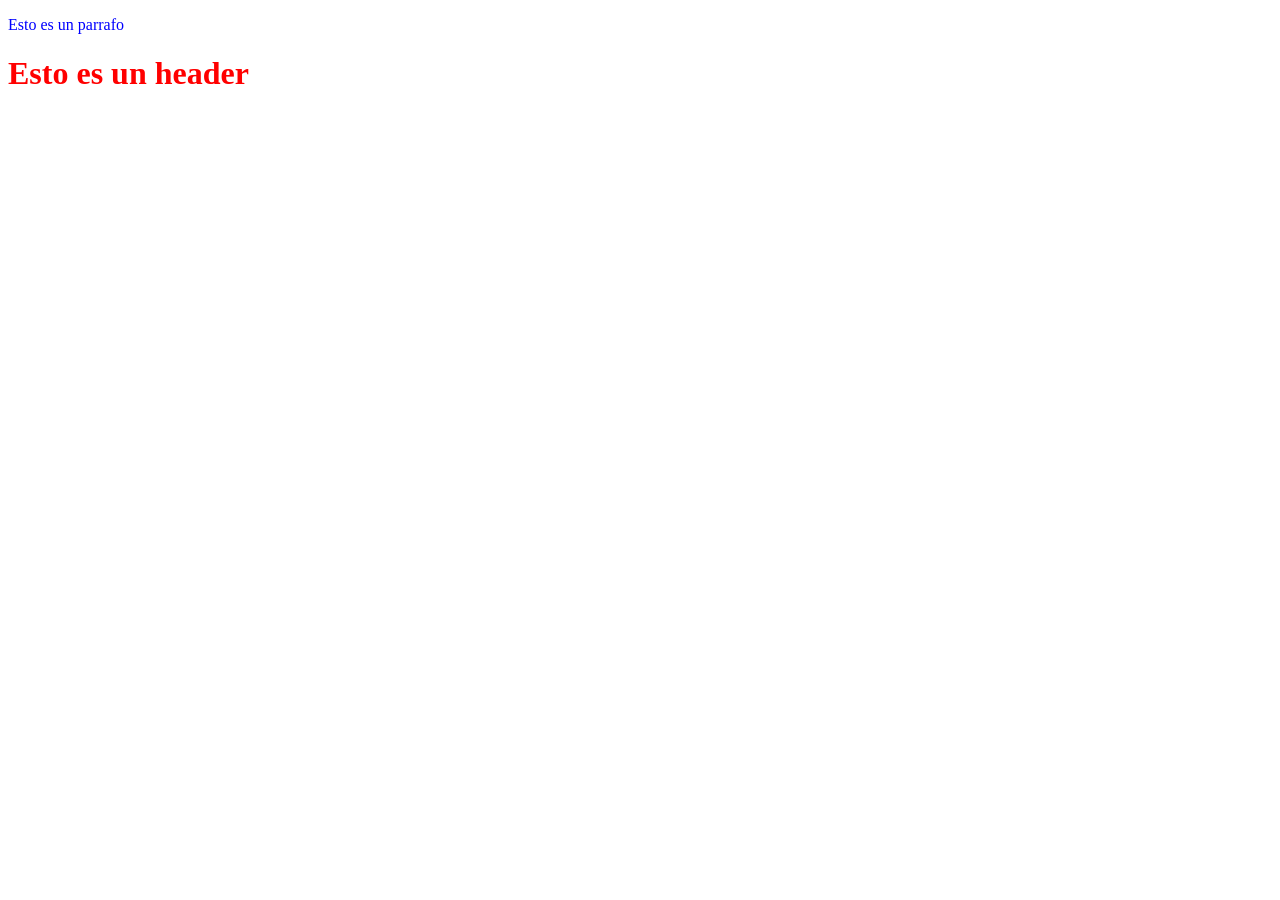
==== page_a.html @ 067ff7f4 "Creacion de pagina A y B" ====
<!DOCTYPE html>
<html lang="en">
<head>
  <meta charset="UTF-8">
  <link rel="stylesheet" href="styles/style.css">
  <title>Pagina A</title>
</head>
<body>
<p>Esto es un parrafo</p>
<h1>Esto es un header</h1>
</body>
</html>
---- styles/style.css ----
h1 {
    color: red;
}
p {
    color: blue;
}
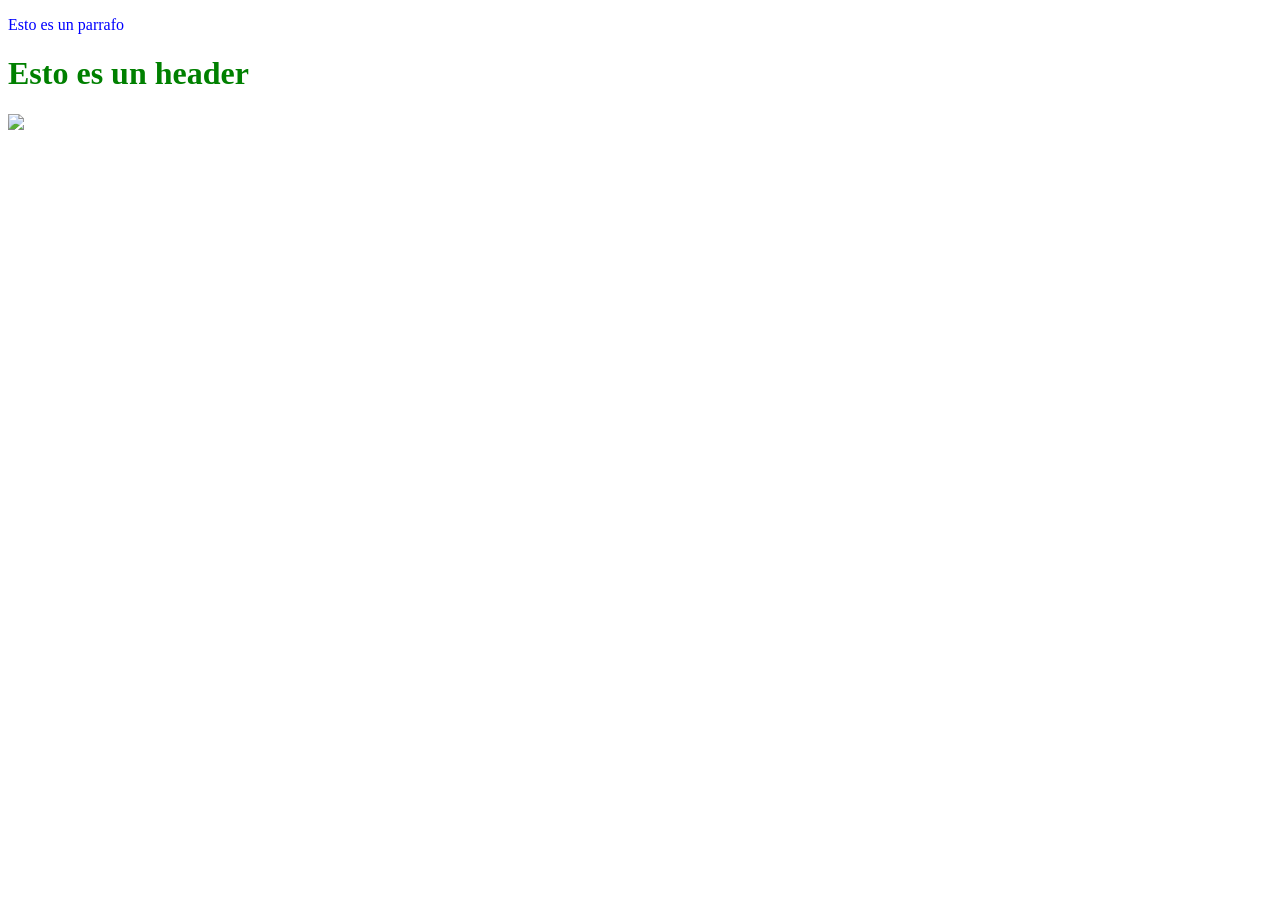
==== commit 1b65b048: "Imagenes agregadas" ====
--- a/page_a.html
+++ b/page_a.html
@@ -8,5 +8,6 @@
 <body>
 <p>Esto es un parrafo</p>
 <h1>Esto es un header</h1>
+<img src="https://oci02.img.iteso.mx/Identidades-De-Instancia/ITESO/Logos%20ITESO/Logo-ITESO-Principal-FondoAzul.png">
 </body>
 </html>
--- a/styles/style.css
+++ b/styles/style.css
@@ -1,6 +1,9 @@
 h1 {
-    color: red;
+    color: green;
 }
 p {
     color: blue;
 }
+table {
+    background-color: lightblue;
+}
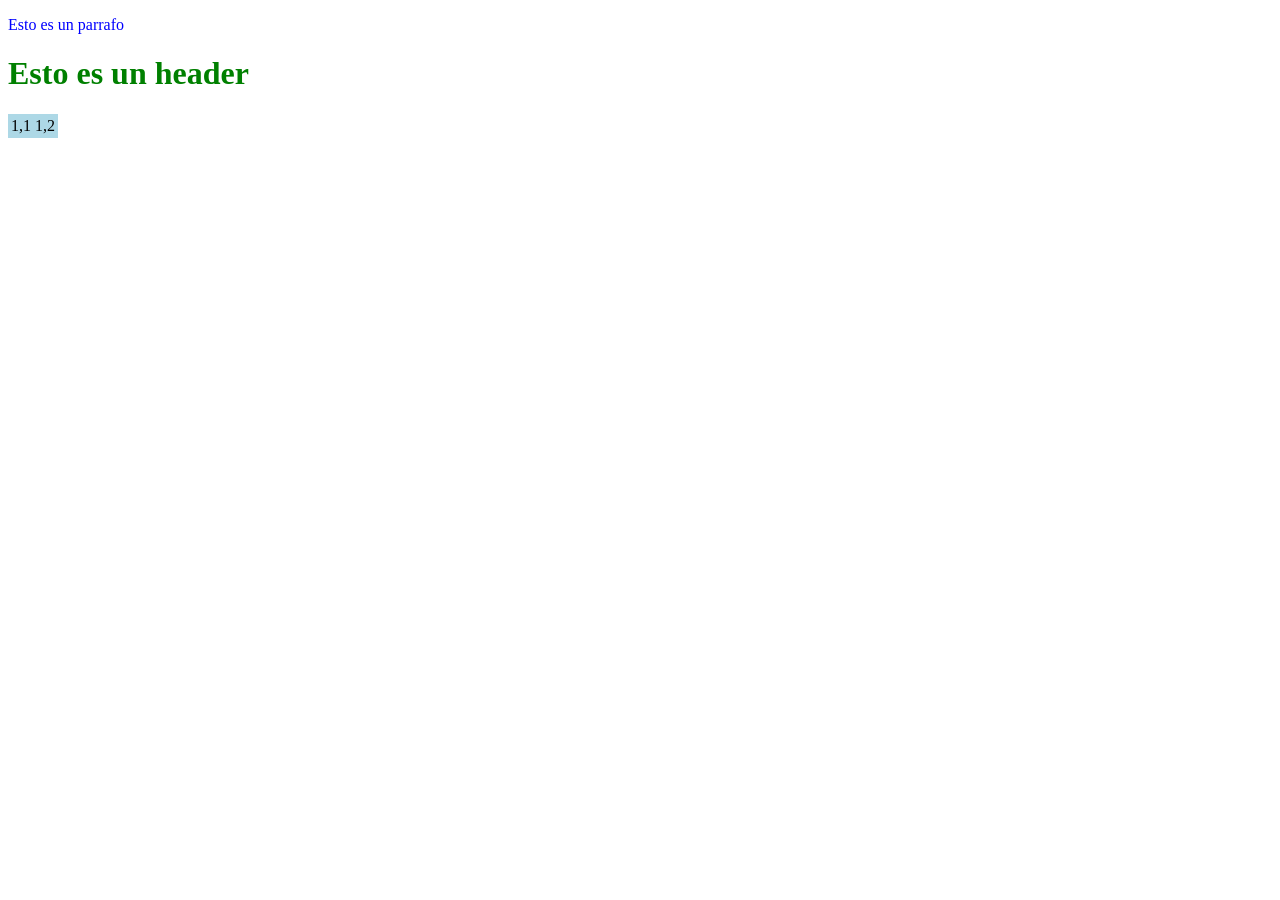
==== commit d8aa026d: "Tabla de 2x3" ====
--- a/page_a.html
+++ b/page_a.html
@@ -6,8 +6,13 @@
   <title>Pagina A</title>
 </head>
 <body>
-<p>Esto es un parrafo</p>
-<h1>Esto es un header</h1>
-<img src="https://oci02.img.iteso.mx/Identidades-De-Instancia/ITESO/Logos%20ITESO/Logo-ITESO-Principal-FondoAzul.png">
+  <p>Esto es un parrafo</p>
+  <h1>Esto es un header</h1>
+  <table>
+    <tr>
+      <td>1,1</td>
+      <td>1,2</td>
+    </tr>
+  </table>
 </body>
 </html>
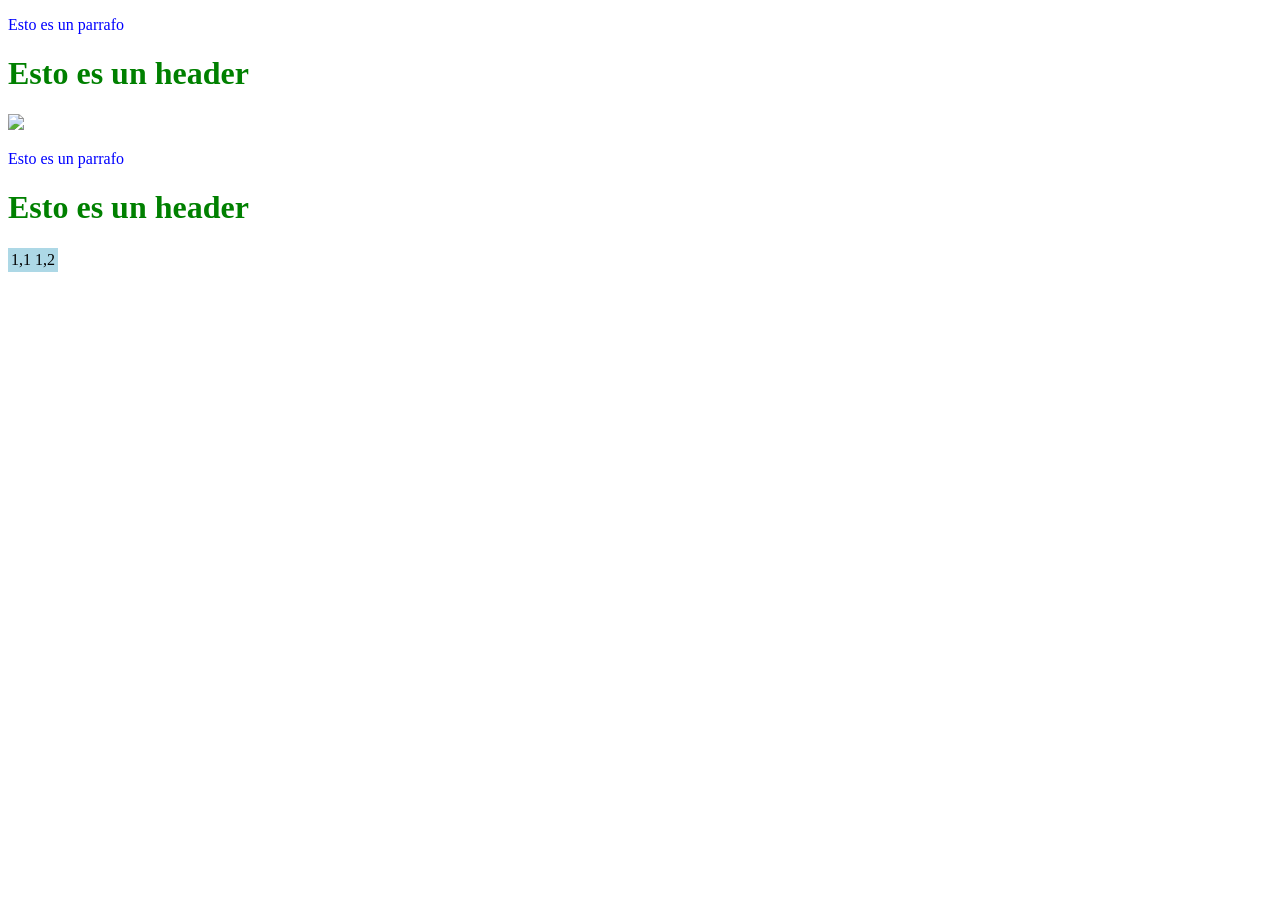
==== commit d3884c30: "Conflicto con feature 1 resulto" ====
--- a/page_a.html
+++ b/page_a.html
@@ -6,6 +6,9 @@
   <title>Pagina A</title>
 </head>
 <body>
+<p>Esto es un parrafo</p>
+<h1>Esto es un header</h1>
+<img src="https://oci02.img.iteso.mx/Identidades-De-Instancia/ITESO/Logos%20ITESO/Logo-ITESO-Principal-FondoAzul.png">
   <p>Esto es un parrafo</p>
   <h1>Esto es un header</h1>
   <table>
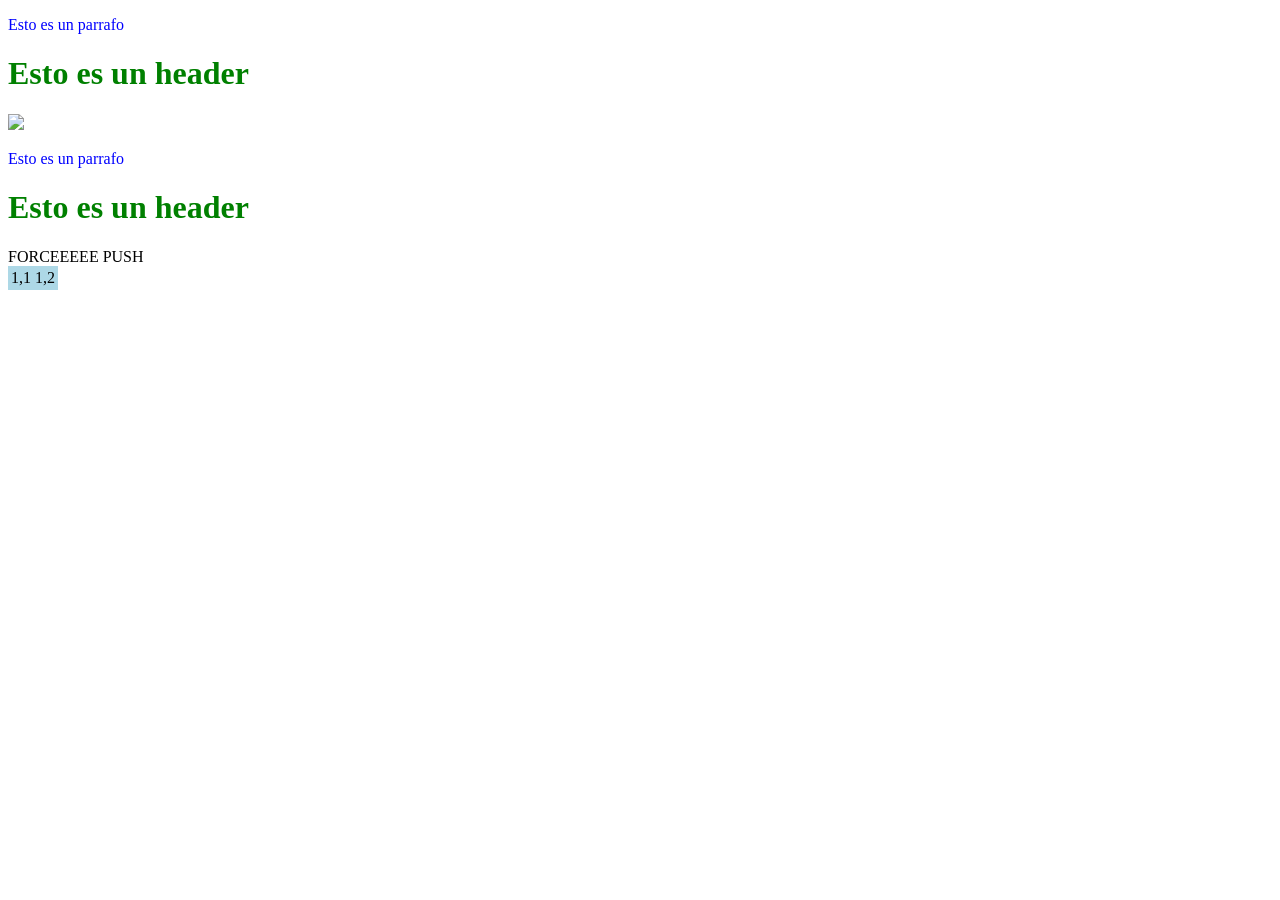
==== commit 2b1dc267: "Force Push" ====
--- a/page_a.html
+++ b/page_a.html
@@ -15,6 +15,7 @@
     <tr>
       <td>1,1</td>
       <td>1,2</td>
+      FORCEEEEE PUSH
     </tr>
   </table>
 </body>
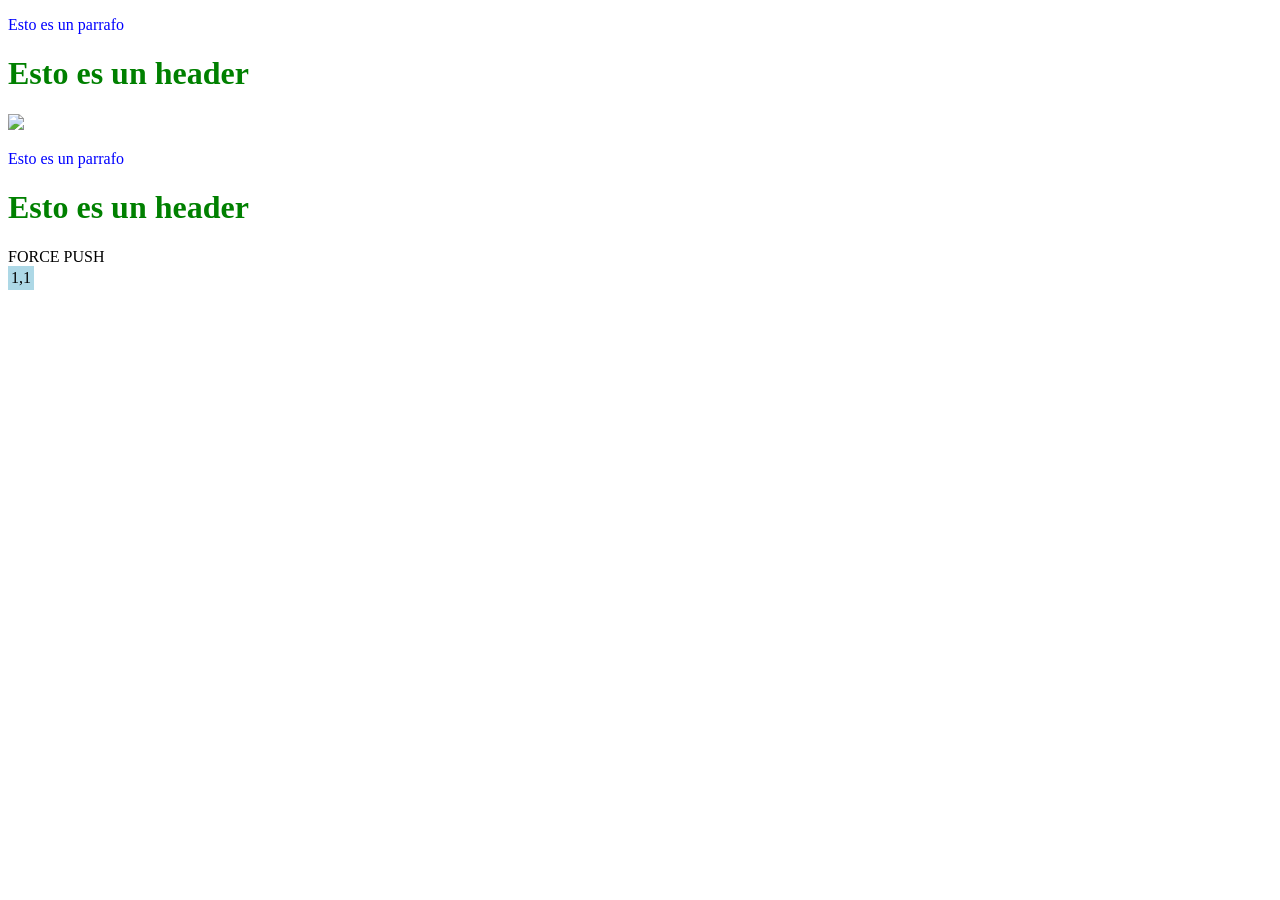
==== commit 79b686ed: "Push" ====
--- a/page_a.html
+++ b/page_a.html
@@ -14,9 +14,7 @@
   <table>
     <tr>
       <td>1,1</td>
-      <td>1,2</td>
-      FORCEEEEE PUSH
-    </tr>
+FORCE PUSH    </tr>
   </table>
 </body>
 </html>
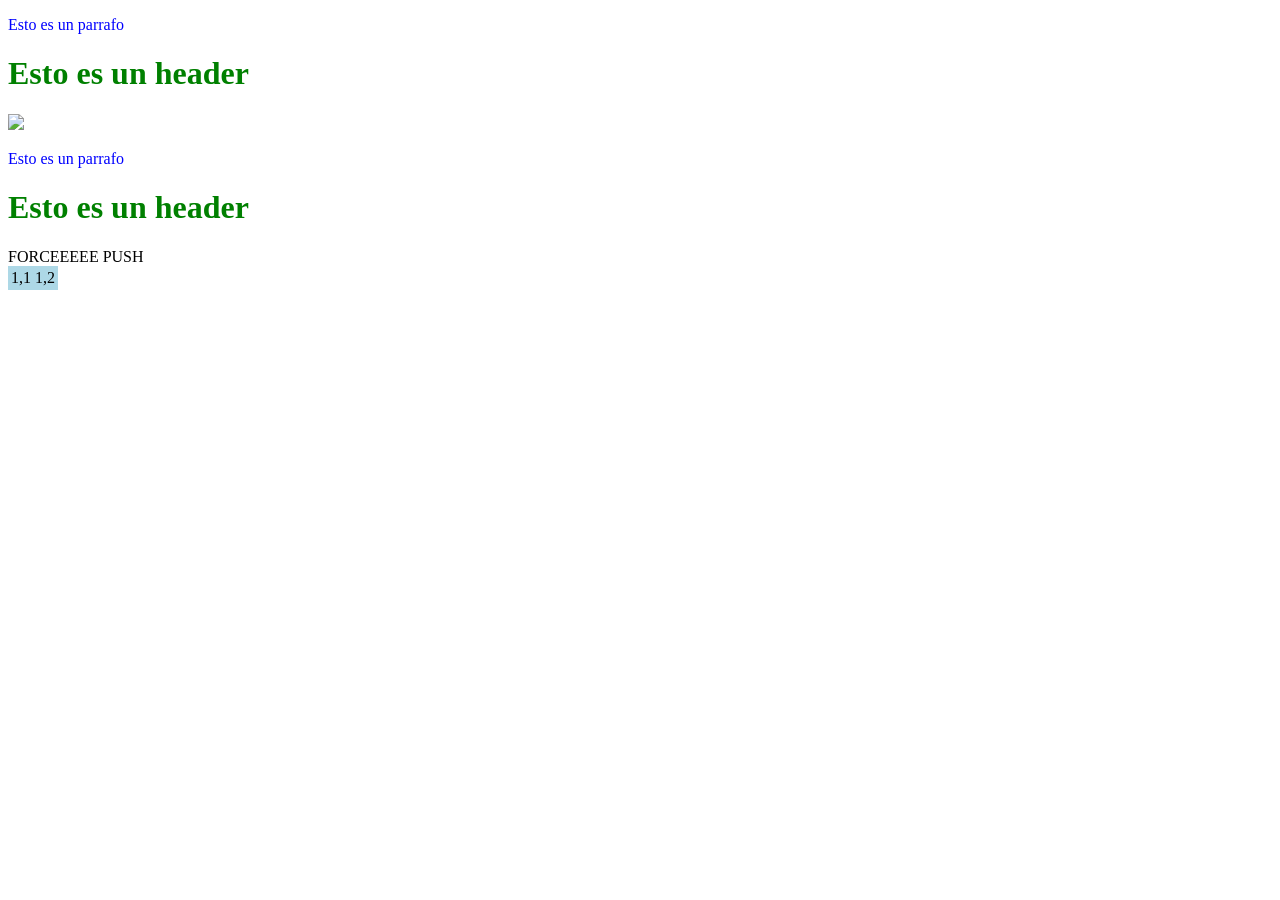
==== commit c047d5ce: "Merge branch 'main' into fix_1" ====
--- a/page_a.html
+++ b/page_a.html
@@ -14,7 +14,10 @@
   <table>
     <tr>
       <td>1,1</td>
-FORCE PUSH    </tr>
+
+      <td>1,2</td>
+      FORCEEEEE PUSH
+    </tr>
   </table>
 </body>
 </html>
